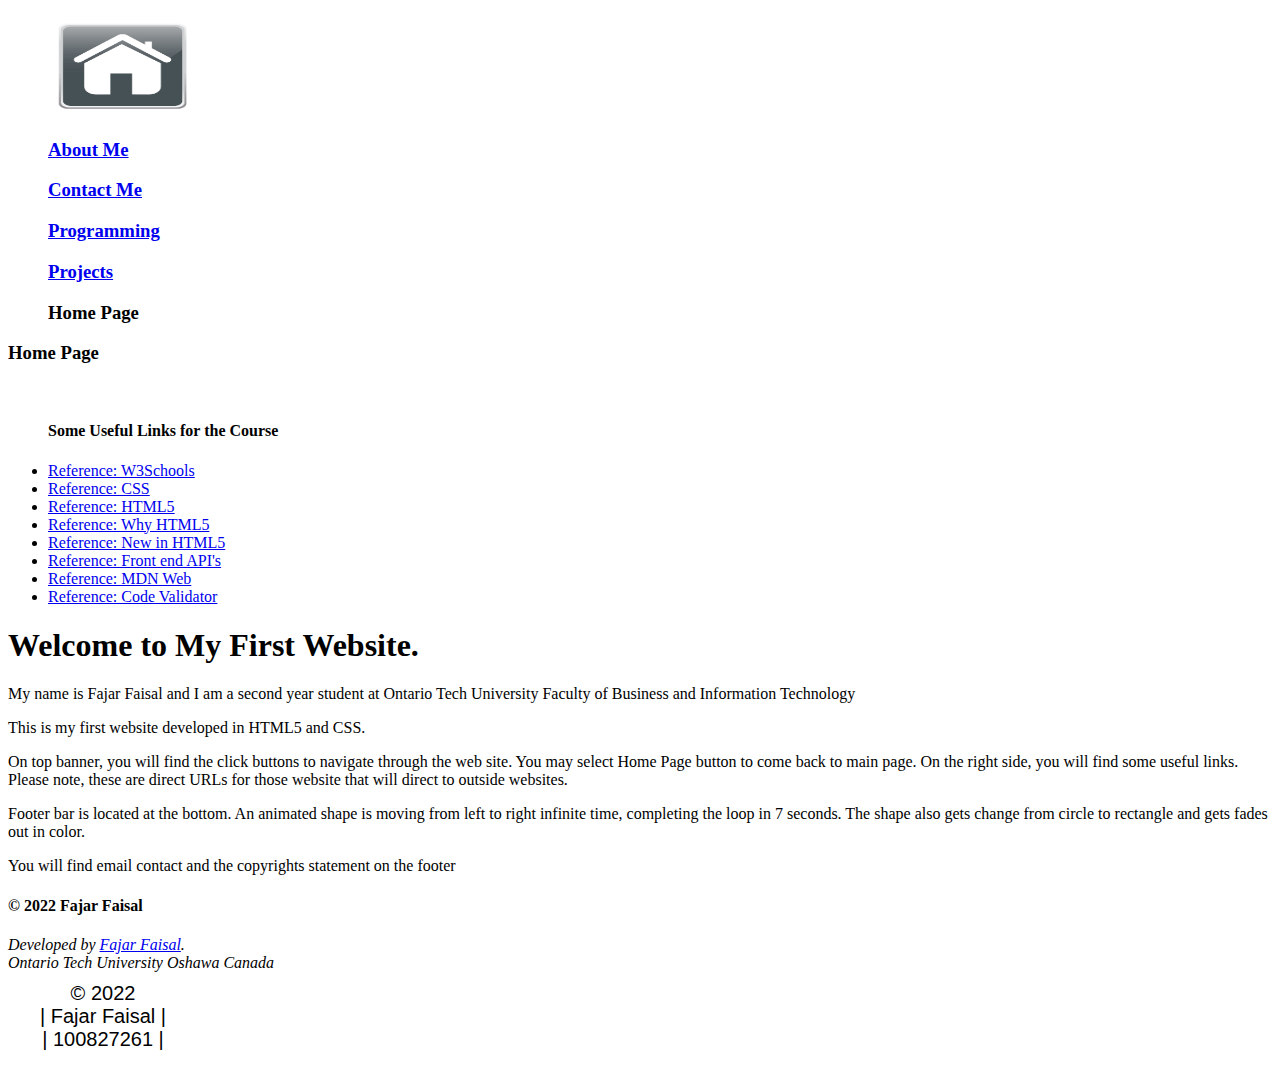
==== index.html @ 54920323 "Add files via upload" ====
<!-- Name: Fajar_Faisal
Student Number: 100827261
Assignment 1: Web and Scripting Programming
HTM Page - index.html
Due Oct 04, 2022 at 11:59pm
-->
<!DOCTYPE HTML>
<html>

<head>
	<meta charset="UTF-8">
	<title>Index Page</title>

	<style>
		.clear {
			position: relative;
			width: 170px;
			height: 70px;
			border-radius: 140px;
			padding: 10px;
			font-family: sans-serif;
			font-size: 20px;
			text-align: center;
			animation: shape-shift 7s infinite;
		}

		@keyframes shape-shift {
			0% {
				background: SlateGrey;
			}

			50% {
				background: SlateGrey;
				transform: translateX(1210px);
				border-radius: 0;
			}
		}

		100% {
			background: SlateGrey;
		}
	</style>
	<meta name="viewport" content="width=device-width">
	<!-- full-size monitor style sheet-->

	<link href="css/full.css" rel="stylesheet" type="text/css" media="only screen and (min-width:960px)">
	<!-- tablet style sheet-->
	<link href="css/tablet.css" rel="stylesheet" type="text/css"
		media="only screen and (min-width:481px) and (max-width:960px)">
	<!-- phone style sheet-->
	<link href="css/phone.css" rel="stylesheet" type="text/css" media="only screen and (max-width:480px)">
</head>


</head>

<body>


	<!--The wrapper and banner ID -->
	<div id="wrapper">
		<div id="banner">
			<nav>
				<ul> <img src="homeImage.jpg" width="150" height="100">
					<div class="box"><a href="about.html">
							<div id="bttnText">
								<p>
								<h3>About Me</h3>
								</p>
							</div>
						</a></div>
					<div class="box"><a href="contactme.html">
							<div id="bttnText">
								<p>
								<h3>Contact Me</h3>
								</p>
							</div>
						</a></div>
					<div class="box"><a href="programming.html">
							<div id="bttnText">
								<p>
								<h3>Programming</h3>
								</p>
							</div>
						</a></div>
					<div class="box"><a href="project.html">
							<div id="bttnText">
								<p>
								<h3>Projects</h3>
								</p>
							</div>
						</a></div>
					<div class="box">
						<div id="bttnTextHome">
							<p>
							<h3>Home Page</h3>
							</p>
						</div>
					</div>
				</ul>
			</nav>
		</div>



		<!--left-column ID style is floated left and used for navigation-->
		<div id="index-left-column">
			<h3>Home Page</h3>
			<ul>
				</br>
				<h4>Some Useful Links for the Course</h4>
				<li> <a href="http://www.w3schools.com/">Reference: W3Schools</a></li>
				<li> <a href="https://www.w3schools.com/css/default.asp">Reference: CSS</a></li>
				<li> <a href="https://www.w3schools.com/css/default.asp">Reference: HTML5</a></li>
				<li> <a href="https://tympanus.net/codrops/2011/11/24/top-10-reasons-to-use-html5-right-now/">Reference:
						Why HTML5</a></li>
				<li> <a href="https://www.webconfs.com/html5-seo-article-27.php">Reference: New in HTML5</a></li>
				<li> <a href="https://caniuse.com/">Reference: Front end API's</a></li>
				<li> <a href="https://developer.mozilla.org/en-US/docs/Web/CSS/transition">Reference: MDN Web</a></li>
				<li> <a href="https://validator.w3.org/">Reference: Code Validator</a></li>



			</ul>
		</div>
		<!--right-column ID style is floated right and used for content-->
		<div id="index-right-column">

			<header>
				<h1>Welcome to My First Website.</h1>
			</header>

			<article>
				<p> My name is Fajar Faisal and I am a second year student at Ontario Tech University Faculty of
					Business and Information Technology </p>
				<p>This is my first website developed in HTML5 and CSS. </P>
				<p> On top banner, you will find the click buttons to navigate through the web site. You may select Home
					Page button to come back to main page. On the right side, you will find some useful links. Please
					note, these are direct URLs for those website that will direct to outside websites. </P>
				<p> Footer bar is located at the bottom. An animated shape is moving from left to right infinite time,
					completing the loop in 7 seconds. The shape also gets change from circle to rectangle and gets fades
					out in color. </p>
				<p> You will find email contact and the copyrights statement on the footer</p>
			</article>


		</div>
		<footer>
			<div id="footer">
				<h4>© 2022 Fajar Faisal</h4>
				<address>
					Developed by <a href="mailto:fajar.faisal@ontariotechu.net">Fajar Faisal</a>.<br>
					Ontario Tech University
					Oshawa Canada
				</address>
			</div>
			<div class="clear">
				<h9> © 2022 </h9> </br>
				<h9> | Fajar Faisal | </h9> </br>
				<h9> | 100827261 | </h9>
			</div>
		</footer>
	</div>
</body>

</html>
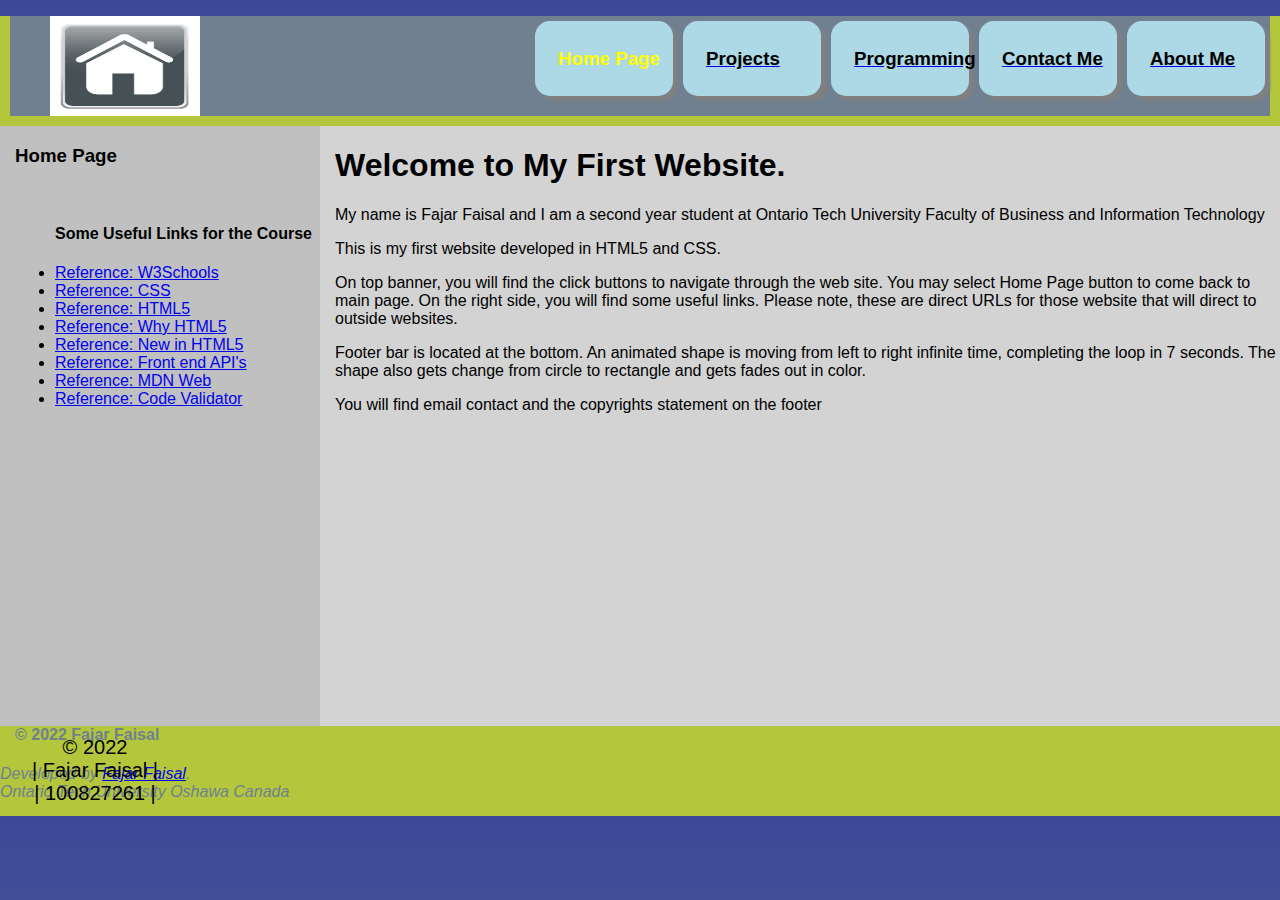
==== commit c02c9798: "Add files via upload" ====
--- a/index.html
+++ b/index.html
@@ -43,12 +43,12 @@
 	<meta name="viewport" content="width=device-width">
 	<!-- full-size monitor style sheet-->
 
-	<link href="css/full.css" rel="stylesheet" type="text/css" media="only screen and (min-width:960px)">
+	<link href="full.css" rel="stylesheet" type="text/css" media="only screen and (min-width:960px)">
 	<!-- tablet style sheet-->
-	<link href="css/tablet.css" rel="stylesheet" type="text/css"
+	<link href="tablet.css" rel="stylesheet" type="text/css"
 		media="only screen and (min-width:481px) and (max-width:960px)">
 	<!-- phone style sheet-->
-	<link href="css/phone.css" rel="stylesheet" type="text/css" media="only screen and (max-width:480px)">
+	<link href="phone.css" rel="stylesheet" type="text/css" media="only screen and (max-width:480px)">
 </head>
 
 
--- a/full.css
+++ b/full.css
@@ -0,0 +1,136 @@
+@charset "UTF-8";
+/* CSS Document with Fluid design for desktop/laptops with min-width:960px  */
+/* linear gradient and angle linear and created for body for three types of browsers*/
+
+body {
+    background: yellow;
+    background: -moz-linear-gradient(top, #3D4899 0%, SlateGrey 100%);
+    background: -webkit-linear-gradient(top, #3D4899 0%, SlateGrey 100%);
+    background: -o-linear-gradient(top, #3D4899 0%, SlateGrey 100%);
+    background: linear-gradient(to bottom, #3D4899 0%, SlateGrey 100%);
+    font-family: Verdana, Geneva, Arial, sans-serif;
+    padding: 0px;
+    margin: 0px;
+    background-color: black;
+    font-family: Verdana, Geneva, Arial, sans-serif;
+    padding: 0px;
+    margin: 0px;
+}
+
+
+/* The wrapper ID style is used with a div tag to provide a 960px wide page */
+#wrapper {
+    min-width: 960px;
+    height: 800px;
+    margin-left: auto;
+    margin-right: auto;
+    background-color: #B4C73C;
+}
+
+/* The right-column ID style is floated right */
+#index-right-column {
+    float: right;
+    width: 75%;
+    height: 600px;
+    background-color: LightGray;
+}
+
+/* The left-column ID style is floated left */
+#index-left-column {
+    float: left;
+    width: 25%;
+    background-color: silver;
+    height: 600px;
+}
+
+#right-column {
+    float: right;
+    width: 85%;
+    height: 600px;
+    background-color: LightGray;
+}
+
+#left-column {
+    float: left;
+    width: 15%;
+    background-color: silver;
+    height: 600px;
+}
+
+/* Defining a style for a set of tags separated by commas applies the style to all tags */
+h1,
+h2,
+h3,
+h4,
+h5,
+h6,
+p,
+li {
+    margin-left: 15px;
+}
+
+#footer {
+    height: 80px;
+    color: SlateGrey
+}
+
+#banner {
+    margin: 10px;
+    height: 100px;
+    background-color: SlateGrey;
+
+}
+
+/* Defining a style for a set of tags not separated by commas applies the style only to all tags within the preceding tag*/
+#banner h1 {
+    color: white;
+}
+
+#bttnText {
+    color: black
+}
+
+#bttnTextAbout {
+    color: Yellow
+}
+
+#bttnTextHome {
+    color: Yellow
+}
+
+#bttnTextContact {
+    color: Yellow
+}
+
+#bttnTextProgram {
+    color: Yellow
+}
+
+#bttnTextProject {
+    color: Yellow
+}
+
+/* Advanced Web design relies on class or ID styles, never tables */
+.box {
+
+    text-decoration: none;
+    background-color: LightBlue;
+    display: block;
+    width: 10%;
+    float: right;
+    padding: 8px;
+    margin: 5px;
+    border-radius: 15px;
+    box-shadow: 5px 5px 3px gray;
+}
+
+/* The following pseudo-class applies to the box class when in a hovered state */
+.box:hover {
+    background-color: gray;
+    opacity: 1;
+}
+
+/* This clear class style terminates float */
+.clear {
+    clear: both;
+}--- a/tablet.css
+++ b/tablet.css
@@ -0,0 +1,118 @@
+@charset "UTF-8";
+/* CSS Document with Fluid design with min-width:481px  */
+/* linear gradient and angle linear and created for body for three types of browsers*/
+
+body {
+    background: yellow;
+    background: -moz-linear-gradient(top, #3D4899 0%, SlateGrey 100%);
+    background: -webkit-linear-gradient(top, #3D4899 0%, SlateGrey 100%);
+    background: -o-linear-gradient(top, #3D4899 0%, SlateGrey 100%);
+    background: linear-gradient(to bottom, #3D4899 0%, SlateGrey 100%);
+    font-family: Verdana, Geneva, Arial, sans-serif;
+    padding: 0px;
+    margin: 0px;
+    background-color: black;
+    font-family: Verdana, Geneva, Arial, sans-serif;
+    padding: 0px;
+    margin: 0px;
+}
+
+
+/* The wrapper ID style is used with a div tag to provide a 960px wide page */
+#wrapper {
+    min-width: 481px;
+    height: 800px;
+    margin-left: auto;
+    margin-right: auto;
+    background-color: #B4C73C;
+}
+
+/* The right-column ID style is floated right */
+#right-column {
+    float: right;
+    width: 75%;
+    height: 600px;
+    background-color: LightGray;
+}
+
+/* The left-column ID style is floated left */
+#left-column {
+    float: left;
+    width: 25%;
+    background-color: silver;
+    height: 600px;
+}
+
+/* Defining a style for a set of tags separated by commas applies the style to all tags */
+h1,
+h2,
+h3,
+h4,
+h5,
+h6,
+p,
+li {
+    margin-left: 15px;
+}
+
+#footer {
+    height: 80px;
+    color: SlateGrey
+}
+
+#banner {
+    margin: 10px;
+    height: 100px;
+    background-color: SlateGrey;
+
+}
+
+/* Defining a style for a set of tags not separated by commas applies the style only to all tags within the preceding tag*/
+#banner h1 {
+    color: white;
+}
+
+#bttnText {
+    color: black
+}
+
+#bttnTextAbout {
+    color: Yellow
+}
+
+#bttnTextHome {
+    color: Yellow
+}
+
+#bttnTextContact {
+    color: Yellow
+}
+
+#bttnTextProgram {
+    color: Yellow
+}
+
+#bttnTextProject {
+    color: Yellow
+}
+
+/* Advanced Web design relies on class or ID styles, never tables */
+.box {
+    height: 50px;
+    width: 170px;
+    float: right;
+    background-color: SlateGrey;
+    margin: 15px;
+    opacity: .5;
+}
+
+/* The following pseudo-class applies to the box class when in a hovered state */
+.box:hover {
+    background-color: gray;
+    opacity: 1;
+}
+
+/* This clear class style terminates float */
+.clear {
+    clear: both;
+}--- a/phone.css
+++ b/phone.css
@@ -0,0 +1,118 @@
+@charset "UTF-8";
+/* CSS Document with Fluid design for phone with max-width:480px */
+/* linear gradient and angle linear and created for body for three types of browsers*/
+
+body {
+    background: yellow;
+    background: -moz-linear-gradient(top, #3D4899 0%, SlateGrey 100%);
+    background: -webkit-linear-gradient(top, #3D4899 0%, SlateGrey 100%);
+    background: -o-linear-gradient(top, #3D4899 0%, SlateGrey 100%);
+    background: linear-gradient(to bottom, #3D4899 0%, SlateGrey 100%);
+    font-family: Verdana, Geneva, Arial, sans-serif;
+    padding: 0px;
+    margin: 0px;
+    background-color: black;
+    font-family: Verdana, Geneva, Arial, sans-serif;
+    padding: 0px;
+    margin: 0px;
+}
+
+
+/* The wrapper ID style is used with a div tag to provide a 960px wide page */
+#wrapper {
+    max-width: 480px;
+    height: 350px;
+    margin-left: auto;
+    margin-right: auto;
+    background-color: #B4C73C;
+}
+
+/* The right-column ID style is floated right */
+#right-column {
+    float: right;
+    width: 75%;
+    height: 600px;
+    background-color: LightGray;
+}
+
+/* The left-column ID style is floated left */
+#left-column {
+    float: left;
+    width: 25%;
+    background-color: silver;
+    height: 600px;
+}
+
+/* Defining a style for a set of tags separated by commas applies the style to all tags */
+h1,
+h2,
+h3,
+h4,
+h5,
+h6,
+p,
+li {
+    margin-left: 15px;
+}
+
+#footer {
+    height: 80px;
+    color: SlateGrey
+}
+
+#banner {
+    margin: 10px;
+    height: 100px;
+    background-color: SlateGrey;
+
+}
+
+/* Defining a style for a set of tags not separated by commas applies the style only to all tags within the preceding tag*/
+#banner h1 {
+    color: white;
+}
+
+#bttnText {
+    color: black
+}
+
+#bttnTextAbout {
+    color: Yellow
+}
+
+#bttnTextHome {
+    color: Yellow
+}
+
+#bttnTextContact {
+    color: Yellow
+}
+
+#bttnTextProgram {
+    color: Yellow
+}
+
+#bttnTextProject {
+    color: Yellow
+}
+
+/* Advanced Web design relies on class or ID styles, never tables */
+.box {
+    height: 50px;
+    width: 170px;
+    float: right;
+    background-color: SlateGrey;
+    margin: 15px;
+    opacity: .5;
+}
+
+/* The following pseudo-class applies to the box class when in a hovered state */
+.box:hover {
+    background-color: gray;
+    opacity: 1;
+}
+
+/* This clear class style terminates float */
+.clear {
+    clear: both;
+}